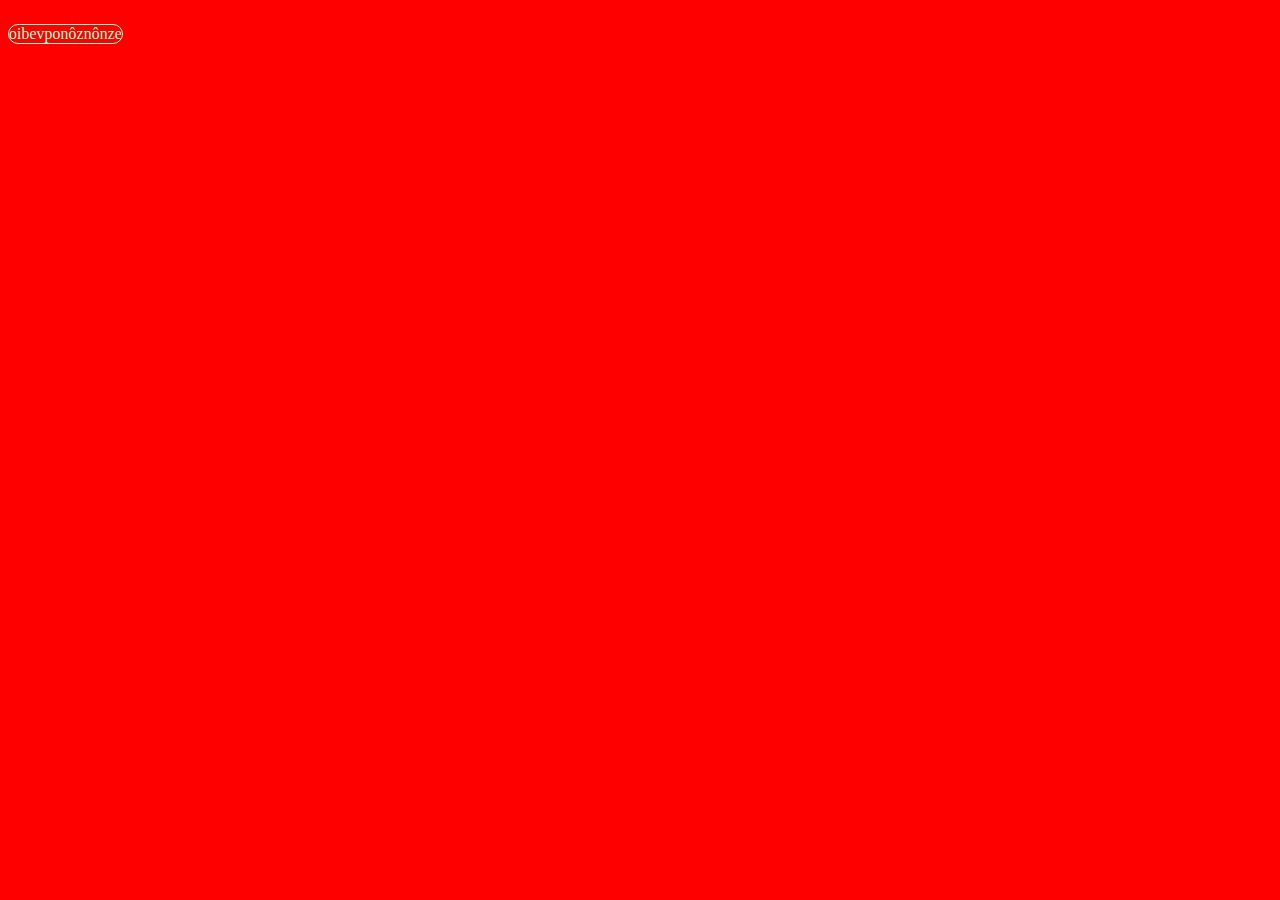
==== index.html @ 67283a8f "first commit" ====
<!doctype html>

<html lang="fr">

<head>
    <meta charset="utf-8">
    <!-- On va utiliser bootstrap CSS -->
<!--    <link rel="stylesheet" href="https://stackpath.bootstrapcdn.com/bootstrap/4.5.0/css/bootstrap.min.css"-->
<!--          integrity="sha384-9aIt2nRpC12Uk9gS9baDl411NQApFmC26EwAOH8WgZl5MYYxFfc+NcPb1dKGj7Sk" crossorigin="anonymous">-->
<!--    <link rel="stylesheet" type="text/css" src="css/frontStyle.css">-->
    <link rel="stylesheet" href="./style/style1.css">
    <title>training js front</title>
</head>

<body>

<script src="./scripts/firstScript.js"></script>
</body>
---- style/style1.css ----
body {
    background-color: red;
}

p {
    color: aquamarine;
    font-family: Ebrima;
    position: absolute;
    border-style: solid;
    border-width: 1px;
    border-collapse: collapse;
    border-radius : 10px;
}
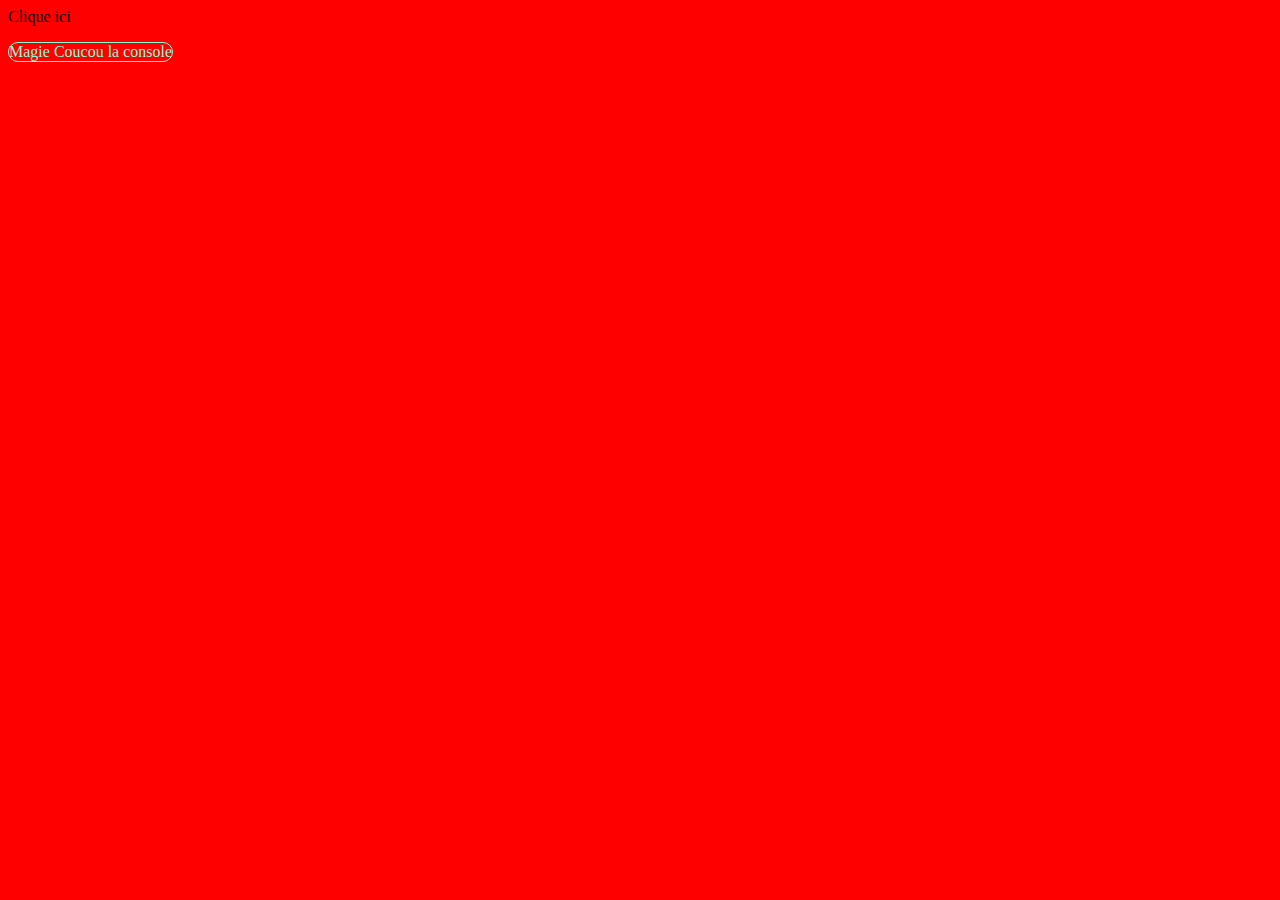
==== commit bf3ee32b: "xhr et autres" ====
--- a/index.html
+++ b/index.html
@@ -13,6 +13,8 @@
 </head>
 
 <body>
+<div id="myDiv">
 
-<script src="./scripts/firstScript.js"></script>
+</div>
+<script type= "text/javascript" src="./scripts/app.js"></script>
 </body>